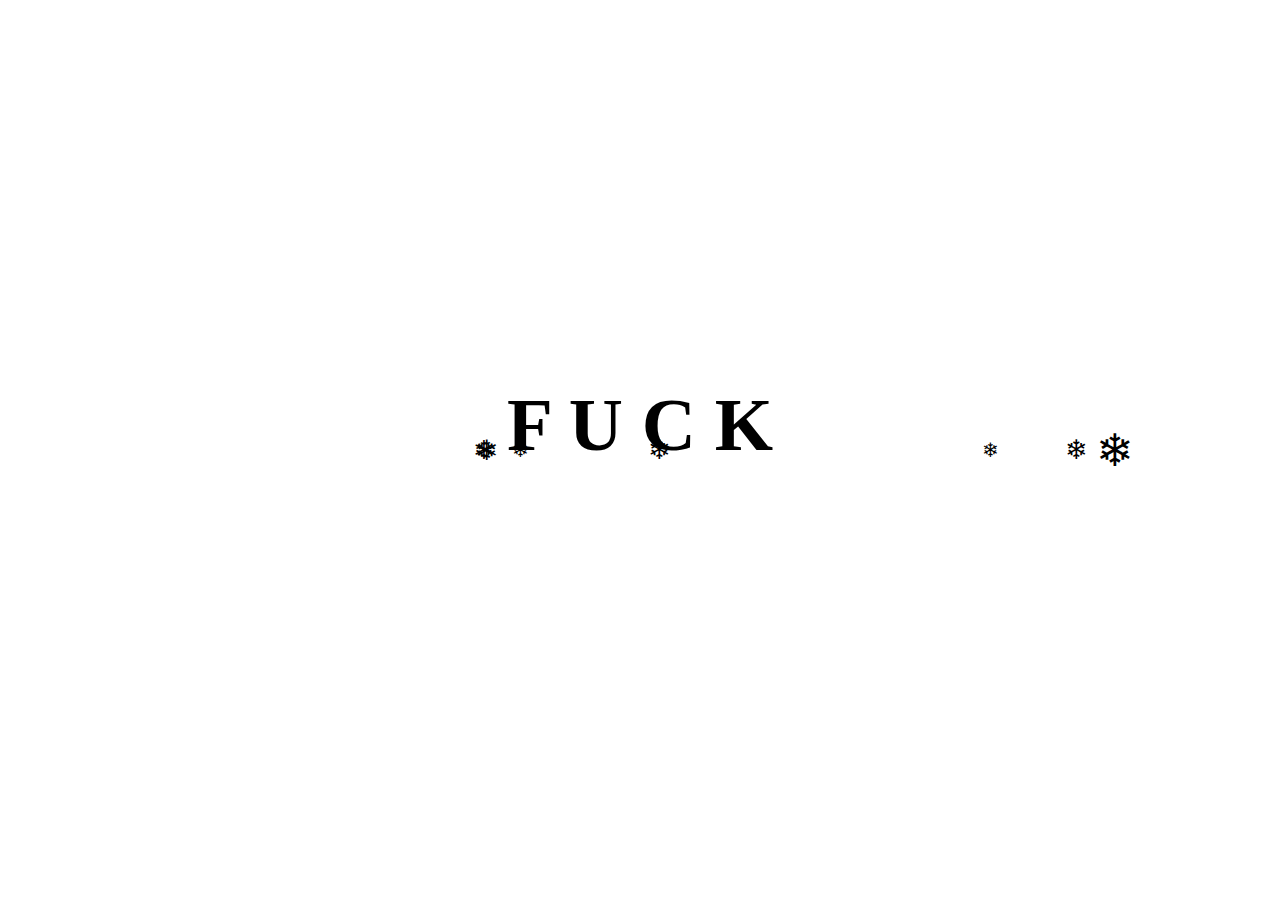
==== index.html @ 5e079d4d "Changed Lobby and Add new page" ====
<!DOCTYPE html>
<html lang="en">
  <head>
    <meta charset="UTF-8" />
    <meta name="viewport" content="width=device-width, initial-scale=1.0" />
    <title>Document</title>
    <link rel="stylesheet" href="Anasayfa.css" />
  </head>
  <body>
    <div id="stars-container"></div>
    <h2 class="custom-font">
      <a href="indexx.html"><span>F</span></a>
      <a href="/İzlediğim Filmler/Yazılar/Deneme.html"><span>U</span></a>
      <a href="indexx.html"><span>C</span></a>
      <a href="indexx.html"><span>K</span></a>
    </h2>
    <p class="yazı">
      Her buton aynı yere gidiyor gibi duruyor sen ne dedin bu işe
    </p>
    <script src="anasayfa.js"></script>
  </body>
</html>
---- Anasayfa.css ----
body {
  background-color: #fff;
  display: flex;
  justify-content: center;
  align-items: center;
  height: 100vh;
  overflow: hidden;
  flex-direction: column; /* Yatay yerine dikey düzenleme */
  margin: 0;
  transition: 1.5s ease;
}

@keyframes flicker {
  0%,
  100% {
    opacity: 1;
  }

  50% {
    opacity: 0;
  }
}

.snowflake {
  position: absolute;
  font-size: 2em;
  user-select: none;
  pointer-events: none;
  animation: fall linear infinite;
}

@keyframes fall {
  0% {
    transform: translateY(-50vh);
  }
  100% {
    transform: translateY(100vh);
  }
}

.yazı {
  color: #fff;
  transition: 2s;
}

.custom-font {
  flex-direction: row;
  position: relative;
  font-size: 75px;
  text-transform: uppercase;
  width: 100%;
  text-align: center;
  outline: none;
  font-family: Papyrus, fantasy;
  transition: 2s;
}

a:link,
a:visited {
  text-decoration: none;
  color: #000;
}

a {
  color: #000;
  transition: 2s;
}

.yeni {
  background-color: yellow;
  transition: 2s;
  filter: blur(1px);
  box-shadow: 0 0 20px rgba(255, 255, 0, 0.8);
}

.first-font {
  font-family: Papyrus, fantasy;
}

h2.custom-font a span:hover {
  color: #fff;
  text-shadow: 0 0 15px rgba(255, 255, 255, 0.8),
    0 0 30px rgba(255, 255, 255, 0.6), 0 0 45px rgba(255, 255, 255, 0.4),
    0 0 60px rgba(255, 255, 255, 0.2);
  transition: 2s;
  animation: flicker 1s infinite alternate;
}

body.hover-effect {
  background-color: #000000;
  color: #fff;
}
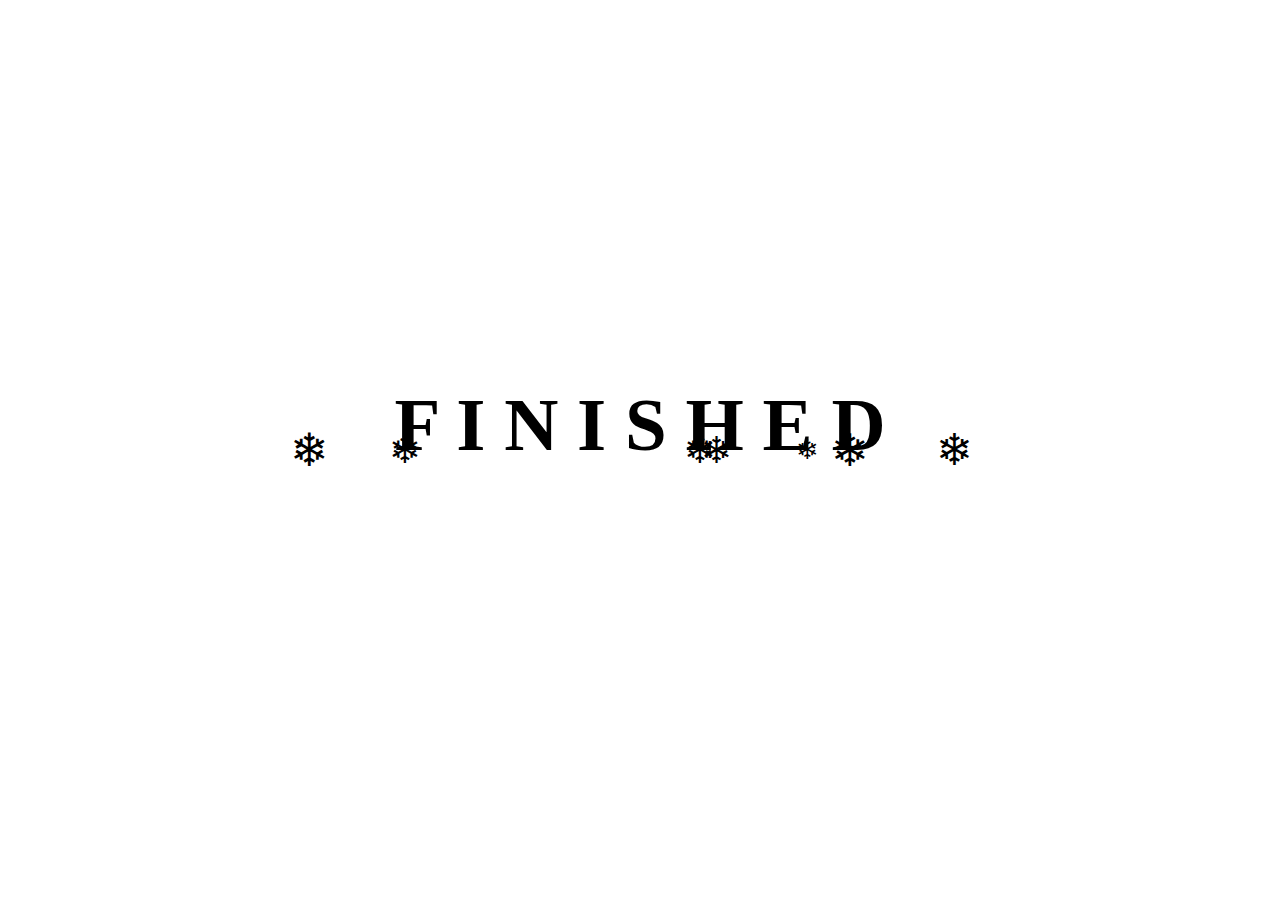
==== commit 08382cbc: "TwoMore" ====
--- a/index.html
+++ b/index.html
@@ -5,18 +5,37 @@
     <meta name="viewport" content="width=device-width, initial-scale=1.0" />
     <title>Document</title>
     <link rel="stylesheet" href="Anasayfa.css" />
+
+    <style>
+      .yazı2 {
+        display: none;
+        font-size: 18px;
+        color: black;
+      }
+
+      /* Mobil ekranlar için özel stil */
+      @media only screen and (max-width: 1000px) {
+        .yazı2 {
+          display: block;
+        }
+      }
+    </style>
   </head>
   <body>
+    <p class="yazı2">Sadece masaüstü kullanıcılar için</p>
+
     <div id="stars-container"></div>
     <h2 class="custom-font">
       <a href="indexx.html"><span>F</span></a>
-      <a href="/İzlediğim Filmler/Yazılar/Deneme.html"><span>U</span></a>
-      <a href="indexx.html"><span>C</span></a>
-      <a href="indexx.html"><span>K</span></a>
+      <a href="indexx.html"><span>I</span></a>
+      <a href="indexx.html"><span>N</span></a>
+      <a href="indexx.html"><span>I</span></a>
+      <a href="indexx.html"><span>S</span></a>
+      <a href="indexx.html"><span>H</span></a>
+      <a href="indexx.html"><span>E</span></a>
+      <a href="Yazılar/İndex.html"><span>D</span></a>
     </h2>
-    <p class="yazı">
-      Her buton aynı yere gidiyor gibi duruyor sen ne dedin bu işe
-    </p>
+    <p class="yazı">Sadece bir tanesi istediğin yere götürüyor</p>
     <script src="anasayfa.js"></script>
   </body>
 </html>
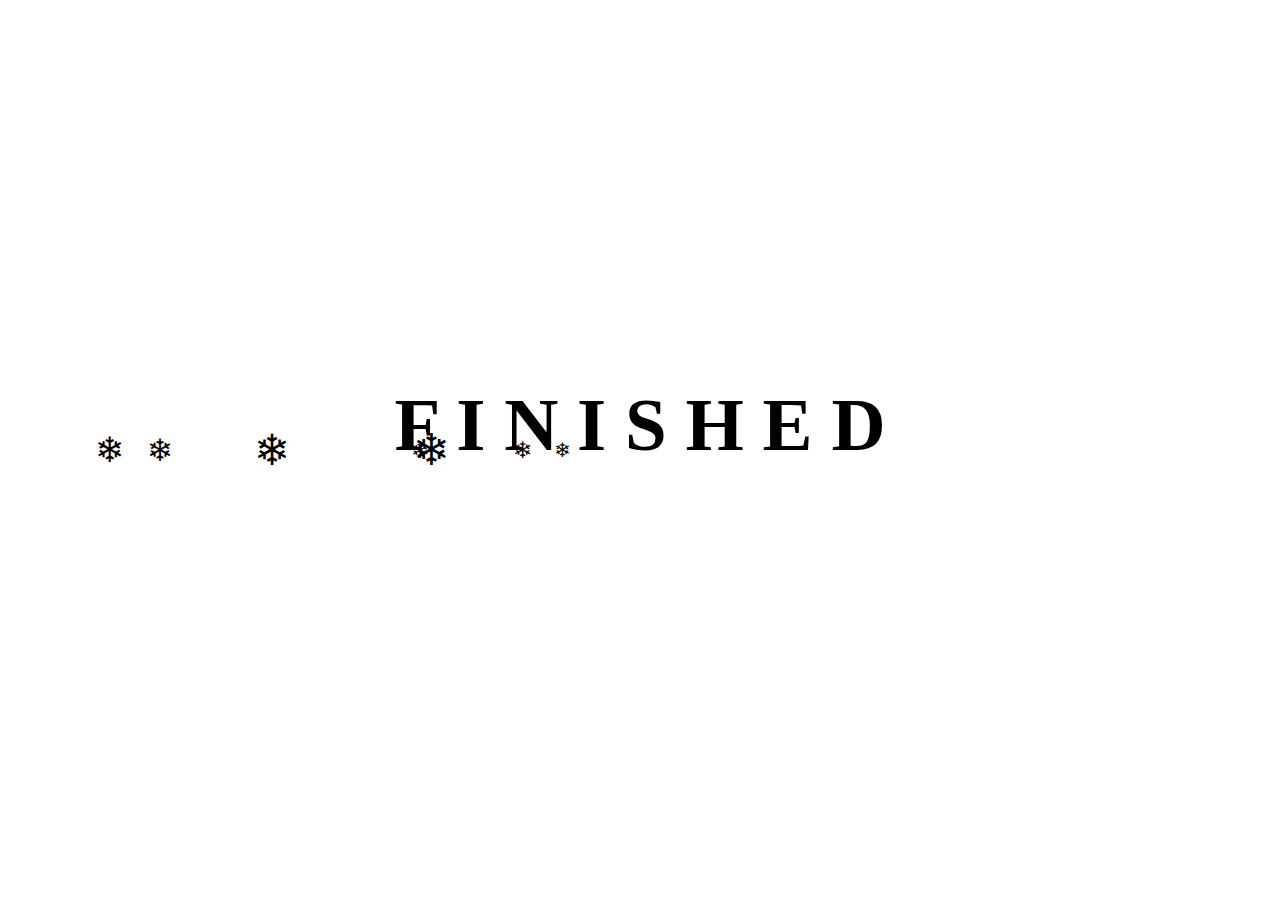
==== commit 9772efbc: "ThreeMore" ====
--- a/index.html
+++ b/index.html
@@ -33,7 +33,7 @@
       <a href="indexx.html"><span>S</span></a>
       <a href="indexx.html"><span>H</span></a>
       <a href="indexx.html"><span>E</span></a>
-      <a href="Yazılar/İndex.html"><span>D</span></a>
+      <a href="Mainworld/Yazılar/İndex.html"><span>D</span></a>
     </h2>
     <p class="yazı">Sadece bir tanesi istediğin yere götürüyor</p>
     <script src="anasayfa.js"></script>
